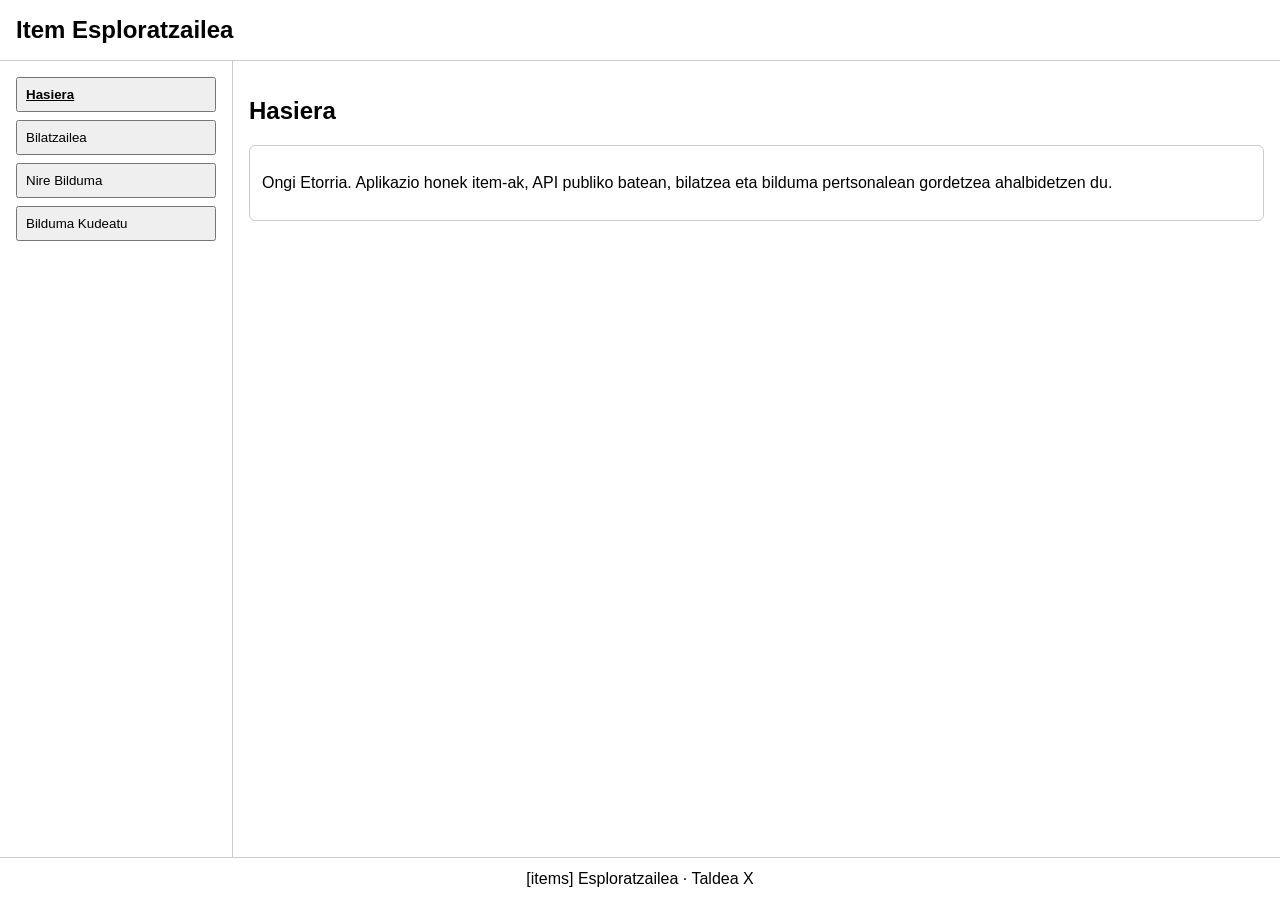
==== index.html @ 2bc1b1da "Lehen commita : kodea igo" ====
<!DOCTYPE html>
<html lang="eu">
<head>
  <meta charset="UTF-8">
  <meta name="viewport" content="width=device-width, initial-scale=1.0">
  <title>Item esploratzailea</title>
  <link rel="stylesheet" href="css/styles.css">
</head>
<body>

  <header id="goiburua">
    <h1>Item Esploratzailea</h1>
  </header>

  <div id="biltegi-nagusia">

    <nav id="menu-nagusia">
      <button data-seccion="hasiera" class="active">Hasiera</button>
      <button data-seccion="bilatzaile">Bilatzailea</button>
      <button data-seccion="bilduma">Nire Bilduma</button>
      <button data-seccion="kudeatuBilduma">Bilduma Kudeatu</button>
    </nav>

    <main>
      <section id="atala-hasiera" class="atala aktiboa"></section>
      <section id="atala-bilatzaile" class="atala"></section>
      <section id="atala-bilduma" class="atala"></section>
      <section id="atala-kudeatuBilduma" class="atala"></section>
    </main>

  </div>

  <footer id="oina">
    <p> [items] Esploratzailea · Taldea X</p>
  </footer>

  <script src="js/item.js"></script>
  <script src="js/bildumaStorage.js"></script>
  <script src="js/api.js"></script>
  <script src="js/app.js"></script>
</body>
</html>
---- css/styles.css ----
body {
  font-family: sans-serif;
  margin: 0;
  min-height: 100vh;
  display: flex;
  flex-direction: column;
}

#goiburua {
  padding: 16px;
  border-bottom: 1px solid #ccc;
}

#goiburua h1 {
  margin: 0;
  font-size: 1.5rem;
}

#biltegi-nagusia {
  flex: 1;
  display: flex;
}

#menu-nagusia {
  display: flex;
  flex-direction: column;
  gap: 8px;
  width: 200px;
  flex-shrink: 0;
  padding: 16px;
  border-right: 1px solid #ccc;
}

#menu-nagusia button {
  padding: 8px;
  text-align: left;
}

#menu-nagusia button.active {
  font-weight: bold;
  text-decoration: underline;
}

main {
  flex: 1;
  padding: 16px;
}

#oina {
  padding: 12px 16px;
  border-top: 1px solid #ccc;
  text-align: center;
}

#oina p {
  margin: 0;
}

.atala {
  display: none;
}

.atala.aktiboa {
  display: block;
}

.item-card {
  border: 1px solid #ccc;
  border-radius: 6px;
  padding: 12px;
  margin-bottom: 12px;
  cursor: pointer;
}

.item-card img {
  max-width: 100%;
  height: auto;
}

.item-card.hautatua {
  outline: 2px solid #00a870;
}

.bilatzaile-edukia,
.bilduma-edukiak {
  display: grid;
  grid-template-columns: 2fr 1fr;
  gap: 24px;
  align-items: start;
}

#bilaketa,
#bilduma-kontrolak,
#ekintzak-kudeatu{
  margin-bottom: 24px;
}

#egoera-bilatzen:empty,
#bilduma-kontrolak:empty {
  display: none;
}

.panel {
  border: 1px solid #ccc;
  border-radius: 6px;
  padding: 12px;
}

.panel h3 {
  margin-top: 0;
}

@media (max-width: 800px) {
  #biltegi-nagusia {
    flex-direction: column;
  }

  #menu-nagusia {
    width: auto;
    flex-direction: row;
    flex-wrap: wrap;
    border-right: none;
    border-bottom: 1px solid #ccc;
  }

  .bilatzaile-edukia,
  .bilduma-edukiak {
    grid-template-columns: 1fr;
  }
}
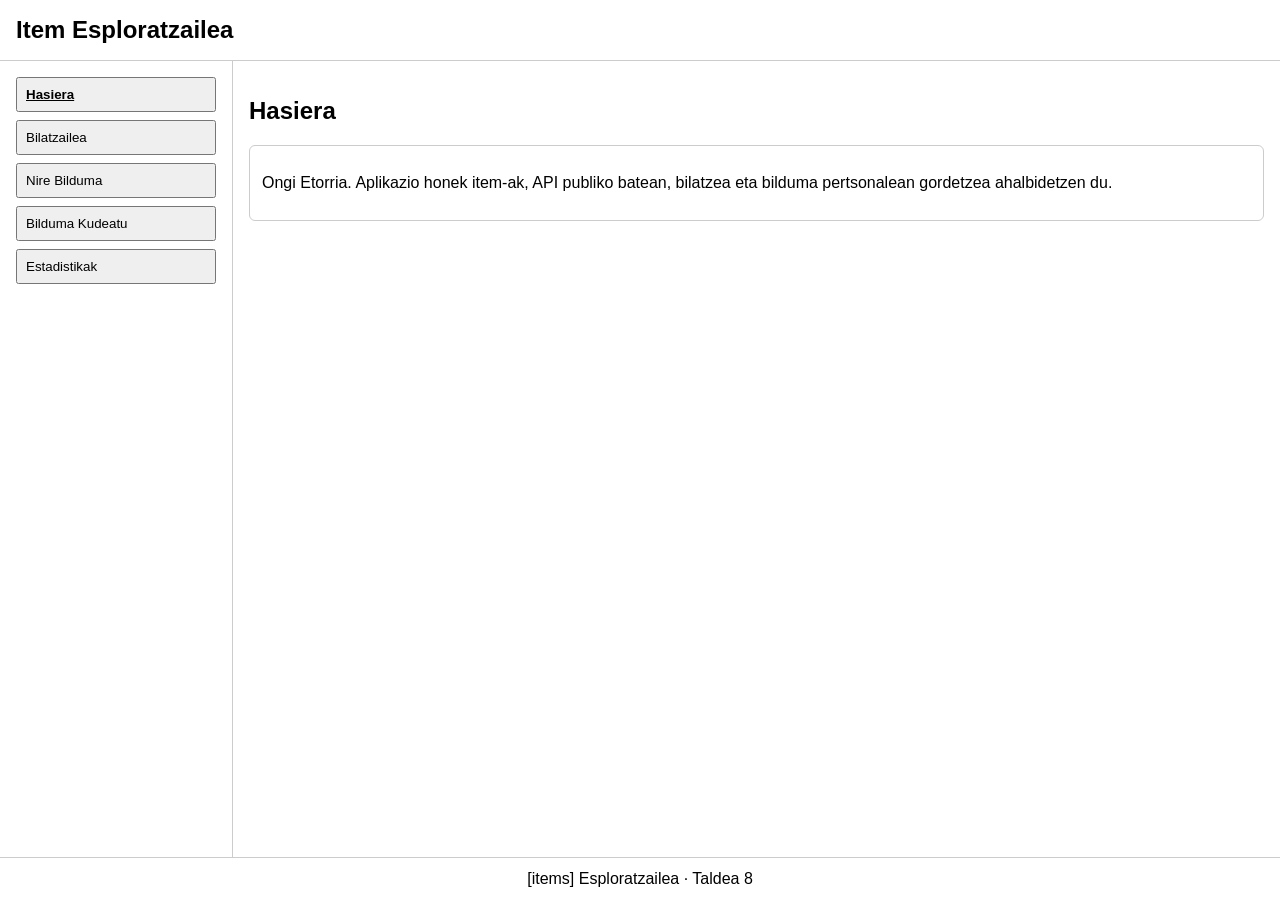
==== commit 22463ab1: "Punto 4 funciona pero hay que revisar" ====
--- a/index.html
+++ b/index.html
@@ -19,6 +19,7 @@
       <button data-seccion="bilatzaile">Bilatzailea</button>
       <button data-seccion="bilduma">Nire Bilduma</button>
       <button data-seccion="kudeatuBilduma">Bilduma Kudeatu</button>
+      <button data-seccion="estatistikak">Estadistikak</button>
     </nav>
 
     <main>
@@ -26,12 +27,13 @@
       <section id="atala-bilatzaile" class="atala"></section>
       <section id="atala-bilduma" class="atala"></section>
       <section id="atala-kudeatuBilduma" class="atala"></section>
+      <section id="atala-estatistikak" class="atala"></section>
     </main>
 
   </div>
 
   <footer id="oina">
-    <p> [items] Esploratzailea · Taldea X</p>
+    <p> [items] Esploratzailea · Taldea 8</p>
   </footer>
 
   <script src="js/item.js"></script>
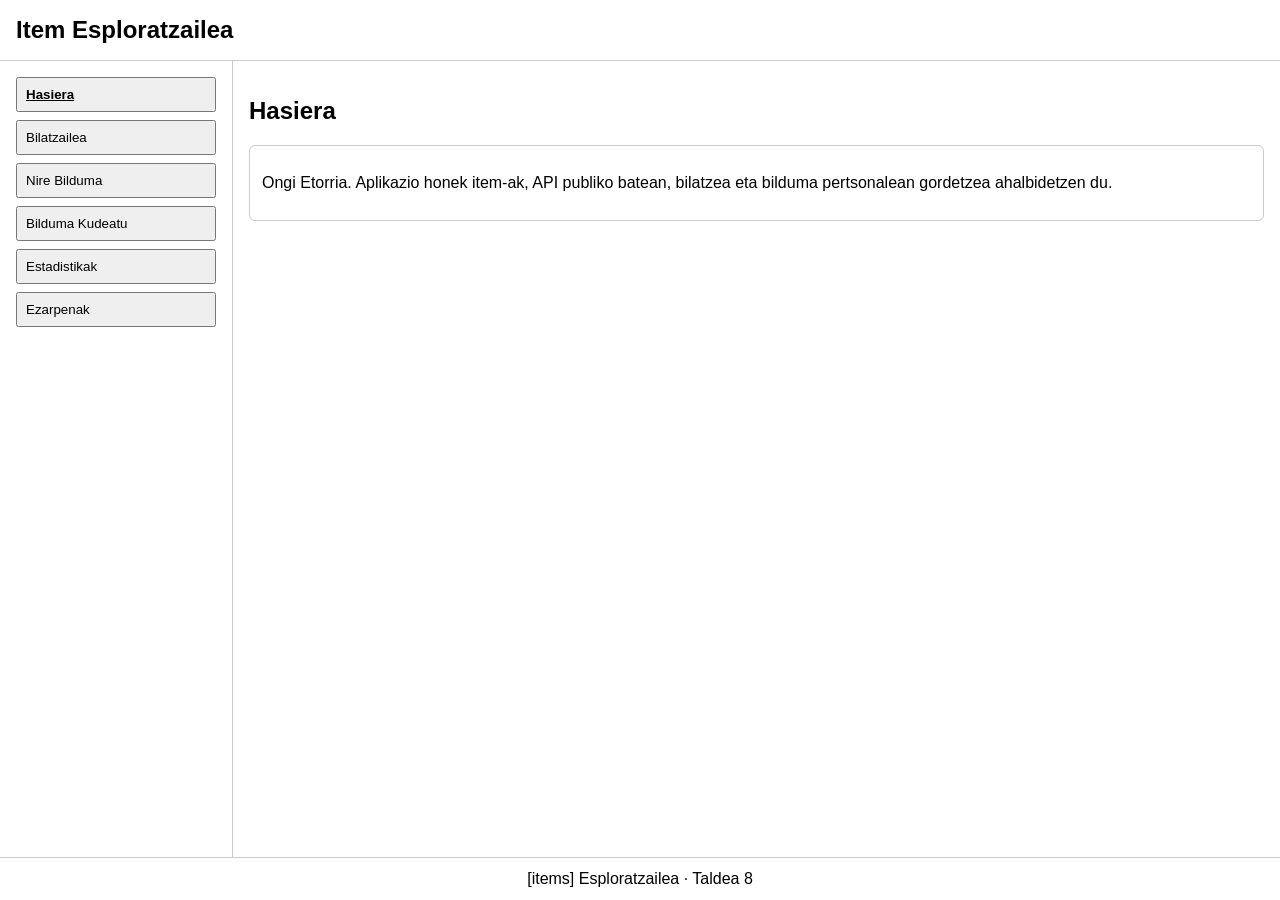
==== commit c660306f: "5.urratsa" ====
--- a/index.html
+++ b/index.html
@@ -20,6 +20,7 @@
       <button data-seccion="bilduma">Nire Bilduma</button>
       <button data-seccion="kudeatuBilduma">Bilduma Kudeatu</button>
       <button data-seccion="estatistikak">Estadistikak</button>
+      <button data-seccion="ezarpenak">Ezarpenak</button>
     </nav>
 
     <main>
@@ -28,6 +29,7 @@
       <section id="atala-bilduma" class="atala"></section>
       <section id="atala-kudeatuBilduma" class="atala"></section>
       <section id="atala-estatistikak" class="atala"></section>
+      <section id="atala-ezarpenak" class="atala"></section>
     </main>
 
   </div>
--- a/css/styles.css
+++ b/css/styles.css
@@ -110,6 +110,11 @@
   margin-top: 0;
 }
 
+body.modu-iluna{
+  background-color: #1a1a1a;
+   color: white;
+}
+
 @media (max-width: 800px) {
   #biltegi-nagusia {
     flex-direction: column;
